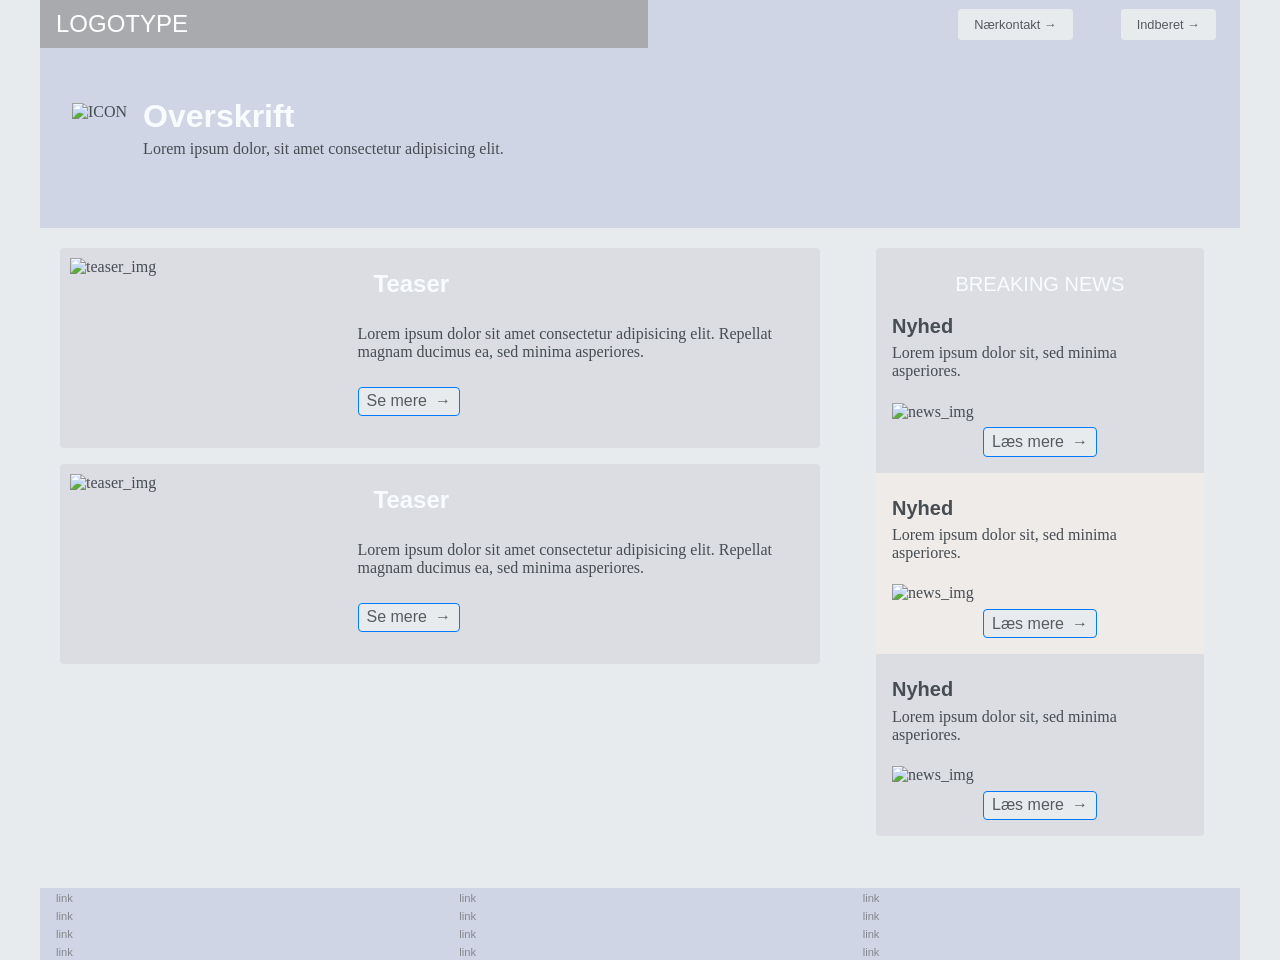
==== index.html @ f990cf74 "Emergency site opstartet" ====
<!DOCTYPE html>
<html lang="en">
  <head>
    <meta charset="UTF-8" />
    <meta http-equiv="X-UA-Compatible" content="IE=edge" />
    <meta name="viewport" content="width=device-width, initial-scale=1.0" />
    <link rel="stylesheet" href="css/custom.css" />
    <link rel="stylesheet" href="css/general.css" />
    <link rel="stylesheet" href="css/layout.css" />
    <link rel="stylesheet" href="css/burger.css" />
    <link rel="stylesheet" href="css/cards.css" />
    <link rel="icon" type="image/png" href="img/fav.png" />
    <title>Emergency Site</title>
  </head>
  <body id="frontpage">
    <header>
      <nav>
        <div id="logotype-wrapper">
          <a href="index.html"> LOGOTYPE </a>
        </div>
        <ul class="menu">
          <li><a class="menuItem" href="instruction.html">Nærkontakt </a></li>
          <li><a class="menuItem" href="register.html">Indberet</a></li>
        </ul>
      </nav>
    </header>
    <section id="main-disclamer">
      <div id="main-disclamer-content">
        <img src="warning" alt="ICON" />
        <div>
          <h1>Overskrift</h1>
          <p>Lorem ipsum dolor, sit amet consectetur adipisicing elit.</p>
        </div>
      </div>
    </section>
    <main>
      <section id="daily">
        <article class="daily_card">
          <img src="" alt="teaser_img" />
          <div class="daily_text">
            <h2>Teaser</h2>
            <p>Lorem ipsum dolor sit amet consectetur adipisicing elit. Repellat magnam ducimus ea, sed minima asperiores.</p>
            <a href="" class="cta_btn">Se mere</a>
          </div>
        </article>
        <article class="daily_card">
          <img src="" alt="teaser_img" />
          <div class="daily_text">
            <h2>Teaser</h2>
            <p>Lorem ipsum dolor sit amet consectetur adipisicing elit. Repellat magnam ducimus ea, sed minima asperiores.</p>
            <a href="" class="cta_btn">Se mere</a>
          </div>
        </article>
      </section>
      <section id="breaking">
        <article class="news_card">
          <h3>Nyhed</h3>
          <p>Lorem ipsum dolor sit, sed minima asperiores.</p>
          <img src="" alt="news_img" />
          <a class="cta_btn" href="">Læs mere</a>
        </article>
        <article class="news_card">
          <h3>Nyhed</h3>
          <p>Lorem ipsum dolor sit, sed minima asperiores.</p>
          <img src="" alt="news_img" />
          <a class="cta_btn" href="">Læs mere</a>
        </article>
        <article class="news_card">
          <h3>Nyhed</h3>
          <p>Lorem ipsum dolor sit, sed minima asperiores.</p>
          <img src="" alt="news_img" />
          <a class="cta_btn" href="">Læs mere</a>
        </article>
      </section>
    </main>

    <footer>
      <nav class="some">
        <ul>
          <li><a href="">link</a></li>
          <li><a href="">link</a></li>
          <li><a href="">link</a></li>
          <li><a href="">link</a></li>
        </ul>
      </nav>
      <nav class="another">
        <ul>
          <li><a href="">link</a></li>
          <li><a href="">link</a></li>
          <li><a href="">link</a></li>
          <li><a href="">link</a></li>
        </ul>
      </nav>
      <nav class="yetanother">
        <ul>
          <li><a href="">link</a></li>
          <li><a href="">link</a></li>
          <li><a href="">link</a></li>
          <li><a href="">link</a></li>
        </ul>
      </nav>
    </footer>
    <!-- <script src="js/main.js"></script> -->
    <script src="js/burger.js"></script>
  </body>
</html>
---- css/custom.css ----
:root {
  /* Colours */
  --primary-bg-color: #e8ebee; /* used */
  --primary-font-color: #474d52; /* used */

  --secondary-bg-color: #5d656c; /* used */
  --secondary-font-color: #d5e5f4; /* used */

  /* CAN BE DELETED WHEN THE PLACEHOLDER CLASS IS DELETED */
  --placeholder-bg-color: #eb9e1a; /* used */
  --placeholder-font-color: #575c61; /* used */

  /* NOT USED AT THE MOMENT */
  --info-color: #17a2b8;
  --warning-color: #ffc107;
  --danger-color: #dc3545;

  /* Borders */
  --border-color: #007bff; /* used */
  --border-color-light: #f7f5c2; /* used */
  --border-radius: 0.25rem;

  /* Links */
  --link-color: #84888e; /* used */
  --hover-color: #f9fcfe; /* used */
  --active-color: #f52727; /* used */

  /* From styletile */

  /* Fonts */
  --logotype-font: "Roboto", sans-serif;
  --headline-font: "Roboto", sans-serif;
  --body-font: "Roboto", sans-serif;
  --link-font: "Calibri", sans-serif;

  /* Text sizes */
  --logotype-size: 1.5rem;
  --headline1-size: 2rem;
  --headline2-size: 1.5rem;
  --headline3-size: 1.25rem;
  --bodytext-size: 1rem;
  --cta-text-size: 1.25rem;
  --followup-text-size: 0.8rem;
  --form-submit-size: 1rem;

  /* Text colors */
  --logotype-color: #ffffff;
  --headline-color: #bbc3ca;
  --headline-color-inverted: #f9fcfe;
  --bodytext-color: #575c61;
  --bodytext-color-inverted: #f9fcfe;
  --cta-text-color: #bbc3ca;
  --cta-text-color-inverted: #bbc3ca;
  --followup-text-color: #575c61;
  --followup-text-color-inverted: #bbc3ca;
  --formfield-text-color: #575c61;
  --form-submit-color: #bbc3ca;
  --form-submit-color-inverted: #bbc3ca;

  /* Background colors */
  --logotype-background-color: #a9aaae;
  --header-background-color: #cfd5e5;
  --article-background-color: #dbdde3;
  --news-background-color: #dbdde3;
  --news-background-color-inverted: #eeebe9;
  --info-background-color: #dbdde3;
  --headline-bg-color: #dbdde3;
  --headline-bg-color-alert: #dbdde3;
  --headline-bg-color-inverted: #dbdde3;
  --bodytext-bg-color: #dbdde3;
  --bodytext-bg-color-inverted: #dbdde3;
  --cta-text-bg-color: #dbdde3;
  --cta-text-bg-color-inverted: #dbdde3;
  --followup-text-bg-color: #e8ebee;
  --followup-text-bg-color-inverted: #dbdde3;
  --form-background-color: #c5c7ce;
  --form-text-color: #dbdde3;
  --formfield-background-color: #dbdde3;
  --formfield-background-color-active: #dbdde3;
  --form-submit-bg-color: #dbdde3;
  --form-submit-bg-color-inverted: #dbdde3;

  /* Info-boxes */
  --info-bg-color-yellow: #d6d5ce;
  --info-bg-color-green: #a6a6a0;
}
---- css/general.css ----
html,
body,
header,
footer,
main,
nav,
ul,
#main-disclamer {
  margin: 0;
  padding: 0;
  box-sizing: border-box;
}

body {
  font-family: var(--default-font);
  color: var(--primary-font-color);
  background-color: var(--primary-bg-color);
}
header,
footer {
  background-color: var(--header-background-color);
  color: var(--secondary-font-color);
  height: min-content;
}
.logo-wrapper {
  background-color: var(--logotype-background-color);
  color: var(--logotype-color);
}
#main-disclamer {
  height: 180px;
  background-color: var(--header-background-color);
  display: flex;
  justify-content: flex-start;
  align-items: center;
  padding-left: 2rem;
}
#main-disclamer-content {
  display: flex;
  column-gap: 1rem;
}
main section {
  padding: 20px;
  /* margin: 10px; */
  /* border: 1px solid var(--border-color); */
  border-radius: var(--border-radius);
}
h1,
h2,
h3,
h4,
h5,
h6 {
  font-family: var(--headline-font);
}
h1 {
  font-size: var(--headline1-size);
  color: var(--headline-color-inverted);
  margin: 5px 0;
  line-height: 1rem;
  text-align: left;
}
h2 {
  font-size: var(--headline2-size);
}
h3 {
  font-size: var(--headline3-size);
}

main > h1 {
  background-color: var(--headline-bg-color-alert);
  color: var(--headline-color-inverted);
  line-height: 4rem;
  padding: 5px 3rem 0 3rem;
  width: calc(80% - 6rem);
}

/* NAVIGATION STRUCTURES */
header > nav {
  height: 100%;
}
nav ul {
  list-style: none;
}
nav a {
  font-family: var(--link-font);
  text-decoration: none;
  color: var(--link-color);
}
a {
  font-family: var(--link-font);
}
#logotype-wrapper {
  background-color: var(--logotype-background-color);
  margin: 0;
  display: flex;
  justify-content: flex-start;
  align-items: center;
  padding: 0 0 0 1rem;
}
#logotype-wrapper > a {
  font-size: var(--logotype-size);
  color: var(--logotype-color);
  font-family: var(--logotype-font);
  height: 3rem;
  width: 100%;
  display: flex;
  align-items: center;
}
header nav li a {
  margin: 1.5rem;
  background-color: var(--followup-text-bg-color);
  color: var(--followup-text-color);
  font-size: var(--followup-text-size);
  padding: 0.5rem 1rem;
  border-radius: var(--border-radius);
}
header > nav li > a:after {
  content: " \2192";
}
nav a:hover {
  color: var(--hover-color);
}
nav a:active {
  color: var(--active-color);
}

/* FOOTER */
footer a {
  font-size: 0.7rem;
}
.yellow,
.green {
  padding: 1.5rem 1rem 0.5rem 1rem;
}
.yellow {
  background-color: var(--info-bg-color-yellow);
}
.green {
  background-color: var(--info-bg-color-green);
}
---- css/layout.css ----
/* LAYOUT FOR MAIN CONTENT */
body {
  display: grid;
  grid-template-rows: auto 1fr auto;
  height: 100vh;
  max-width: 1200px;
  margin: 0 auto;
}
main {
  display: grid;
  row-gap: 1rem;
}
main > *:not(:first-child) {
  margin: 0 1rem;
}
main {
  grid-template-rows: min-content min-content 1fr min-content;
}

/* LAYOUT FOR HEADER AND FOOTER */
footer {
  display: grid;
  gap: 10px;
}
header nav,
footer nav {
  display: flex;
  justify-content: space-between;
  align-items: center;
}
header nav > * {
  flex: 1;
}
nav ul {
  display: flex;
  justify-content: flex-end;
}
header ul {
  height: 100%;
  width: clamp(175px, 50%, 300px);
}
footer ul {
  flex-direction: column;
  padding-left: 1rem;
}

/* LAYOUT FOR SECTIONS */
#daily,
#breaking {
  display: grid;
}
#daily {
  grid-template-rows: repeat(2, minmax(200px, min-content));
  gap: 1rem;
}
#breaking {
  grid-template-rows: repeat(auto-fit, minmax(50px, min-content));
  gap: 0;
}

@media (width > 600px) {
  #frontpage > main {
    grid-template-columns: 6fr 3fr;
    grid-template-rows: auto 1fr auto;
  }
  #instruction > main,
  #register > main {
    grid-template-columns: 5fr 3fr;
    grid-template-rows: auto 1fr auto;
  }

  .qr {
    order: 1;
  }

  h1 {
    grid-column: 1 / -1;
  }
  footer {
    grid-template-columns: 1fr 1fr 1fr;
  }
}
---- css/cards.css ----
.daily_card {
  background-color: var(--article-background-color);
  display: grid;
  grid-template-columns: 3fr 5fr;
  gap: 10px;
  padding: 10px 0 10px 10px;
  /* border: 1px solid var(--border-color); */
  border-radius: var(--border-radius);
  height: minmax(200px, min-content);
}
.daily_text {
  display: grid;
  grid-template-rows: repeat(3, min-content);
  gap: 10px;
}
.daily_text h2 {
  background-color: var(--headline-bg-color-inverted);
  color: var(--headline-color-inverted);
  padding: calc(1.1rem / 1.5) 0 calc(1.1rem / 2) 1rem;
  margin: 0 0 0.5rem 0;
}
.daily_text p {
  padding-right: 2rem;
  margin: 0 0 1rem 0;
}
.daily_text .cta_btn {
  justify-self: left;
}
.daily_img {
  width: 100%;
  height: 100%;
  object-fit: cover;
}
.news_card {
  background-color: var(--article-background-color);
  display: grid;
  grid-template-rows: repeat(min-content);
  gap: 0.4rem;
  padding: 1rem 0;
  /* border: 1px solid var(--border-color); */
  height: minmax(300px, min-content);
}
.news_card:nth-child(2n) {
  background-color: var(--news-background-color-inverted);
}
.news_card > * {
  padding: 0 1rem;
}
.news_card h3 {
  margin: 0.5rem 0 0 0;
}
.news_card p {
  margin: 0 0 1rem 0;
}
.news_card:first-child:before {
  content: "BREAKING NEWS";
  background-color: var(--headline-bg-color-inverted);
  color: var(--headline-color-inverted);
  font-family: var(--headline-font);
  font-size: var(--headline3-size);
  text-align: center;
  line-height: 1rem;
  padding: calc(1.1rem / 1.5) 0 calc(1.1rem / 2) 0;
  /* margin: 0 0 1rem 0; */
}
.news_card:first-child {
  border-radius: var(--border-radius) var(--border-radius) 0 0;
}
.news_card:last-child {
  border-radius: 0 0 var(--border-radius) var(--border-radius);
}

.news_card .cta_btn {
  justify-self: center;
}
.cta_btn {
  display: inline-block;
  padding: 0.3rem 0.5rem;
  border: 1px solid var(--border-color);
  border-radius: var(--border-radius);
  background-color: var(--followup-text-bg-color);
  color: var(--followup-text-color);
  text-align: center;
  text-decoration: none;
  width: max-content;
}
.cta_btn:after {
  content: "\2192";
  margin-left: 0.5rem;
}
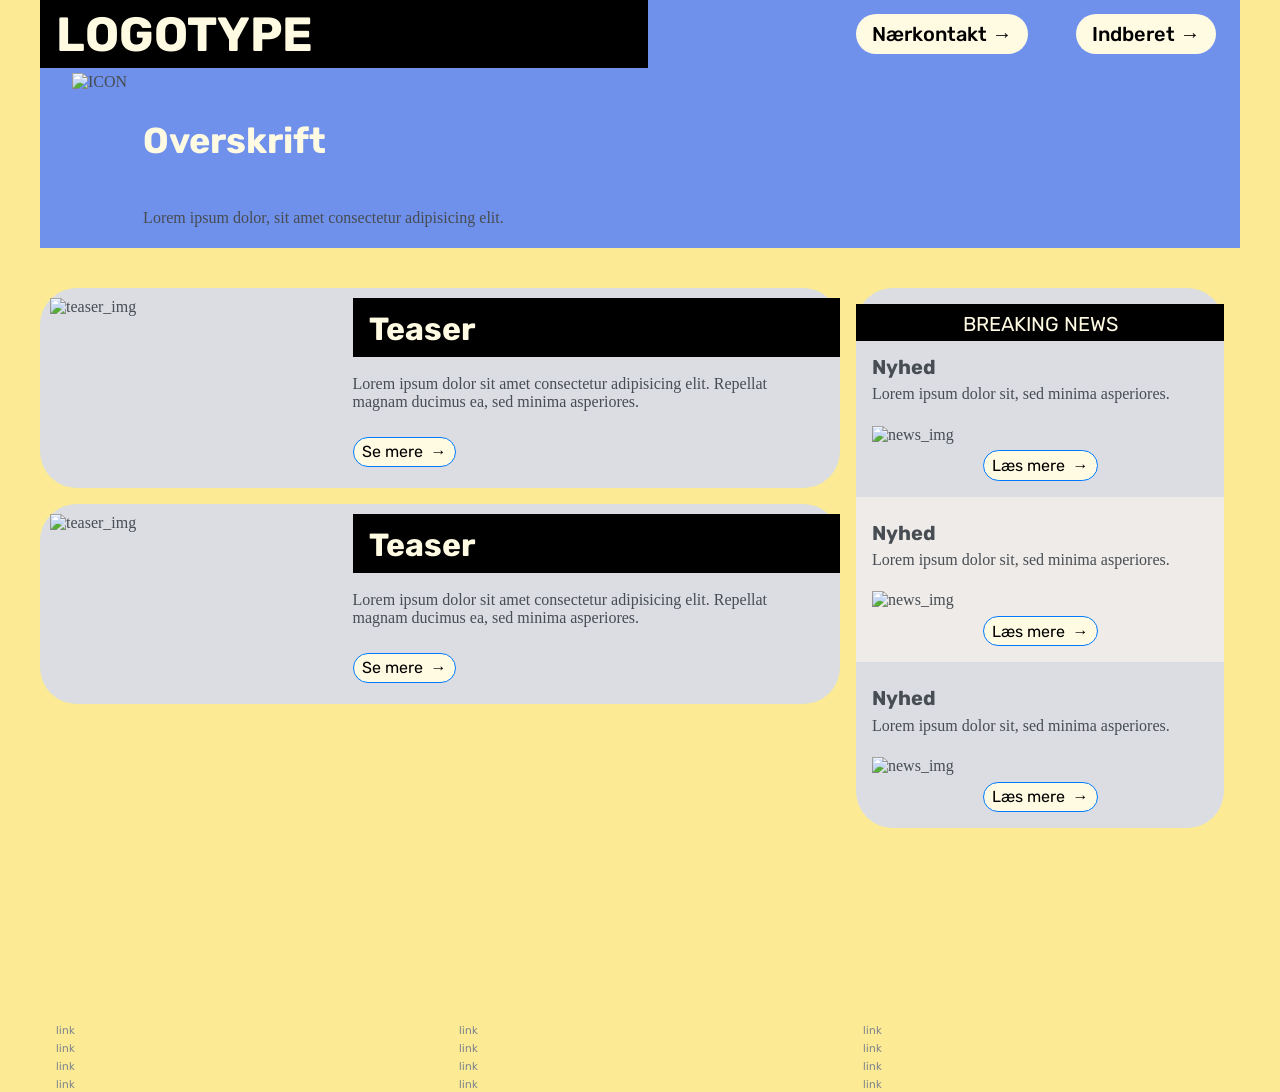
==== commit 764ae039: "Oprydning i HTML i forhold til link til js filer" ====
--- a/index.html
+++ b/index.html
@@ -100,7 +100,6 @@
         </ul>
       </nav>
     </footer>
-    <!-- <script src="js/main.js"></script> -->
-    <script src="js/burger.js"></script>
+    <script src="js/main.js"></script>
   </body>
 </html>
--- a/css/custom.css
+++ b/css/custom.css
@@ -1,6 +1,11 @@
+@font-face {
+  font-family: "Rubik";
+  src: url(/fonts/Rubik-VariableFont_wght.ttf);
+}
+
 :root {
   /* Colours */
-  --primary-bg-color: #e8ebee; /* used */
+  --primary-bg-color: #FCEB94; /* used */
   --primary-font-color: #474d52; /* used */
 
   --secondary-bg-color: #5d656c; /* used */
@@ -18,7 +23,7 @@
   /* Borders */
   --border-color: #007bff; /* used */
   --border-color-light: #f7f5c2; /* used */
-  --border-radius: 0.25rem;
+  --border-radius: 37px;
 
   /* Links */
   --link-color: #84888e; /* used */
@@ -28,50 +33,50 @@
   /* From styletile */
 
   /* Fonts */
-  --logotype-font: "Roboto", sans-serif;
-  --headline-font: "Roboto", sans-serif;
-  --body-font: "Roboto", sans-serif;
-  --link-font: "Calibri", sans-serif;
+  --logotype-font: "Rubik", sans-serif;
+  --headline-font: "Rubik", sans-serif;
+  --body-font: "Rubik", sans-serif;
+  --link-font: "Rubik", sans-serif;
 
   /* Text sizes */
-  --logotype-size: 1.5rem;
-  --headline1-size: 2rem;
-  --headline2-size: 1.5rem;
+  --logotype-size: 48px;
+  --headline1-size: 36px;
+  --headline2-size: 32px;
   --headline3-size: 1.25rem;
   --bodytext-size: 1rem;
   --cta-text-size: 1.25rem;
-  --followup-text-size: 0.8rem;
+  --followup-text-size: 20px;
   --form-submit-size: 1rem;
 
   /* Text colors */
-  --logotype-color: #ffffff;
+  --logotype-color: #FFFAE2;
   --headline-color: #bbc3ca;
-  --headline-color-inverted: #f9fcfe;
+  --headline-color-inverted: #FFFAE2;
   --bodytext-color: #575c61;
   --bodytext-color-inverted: #f9fcfe;
   --cta-text-color: #bbc3ca;
   --cta-text-color-inverted: #bbc3ca;
-  --followup-text-color: #575c61;
+  --followup-text-color: #000000;
   --followup-text-color-inverted: #bbc3ca;
   --formfield-text-color: #575c61;
   --form-submit-color: #bbc3ca;
   --form-submit-color-inverted: #bbc3ca;
 
   /* Background colors */
-  --logotype-background-color: #a9aaae;
-  --header-background-color: #cfd5e5;
+  --logotype-background-color: #000000;
+  --header-background-color: #6F90EB;
   --article-background-color: #dbdde3;
   --news-background-color: #dbdde3;
   --news-background-color-inverted: #eeebe9;
-  --info-background-color: #dbdde3;
+  --info-background-color: #FFFFFF;
   --headline-bg-color: #dbdde3;
-  --headline-bg-color-alert: #dbdde3;
-  --headline-bg-color-inverted: #dbdde3;
+  --headline-bg-color-alert: #FF4B00;
+  --headline-bg-color-inverted: #000000;
   --bodytext-bg-color: #dbdde3;
   --bodytext-bg-color-inverted: #dbdde3;
   --cta-text-bg-color: #dbdde3;
   --cta-text-bg-color-inverted: #dbdde3;
-  --followup-text-bg-color: #e8ebee;
+  --followup-text-bg-color: #FFFAE2;
   --followup-text-bg-color-inverted: #dbdde3;
   --form-background-color: #c5c7ce;
   --form-text-color: #dbdde3;
@@ -81,6 +86,6 @@
   --form-submit-bg-color-inverted: #dbdde3;
 
   /* Info-boxes */
-  --info-bg-color-yellow: #d6d5ce;
-  --info-bg-color-green: #a6a6a0;
+  --info-bg-color-yellow: #FCEB94;
+  --info-bg-color-green: #DEF5DB;
 }
--- a/css/general.css
+++ b/css/general.css
@@ -16,9 +16,12 @@
   color: var(--primary-font-color);
   background-color: var(--primary-bg-color);
 }
-header,
+header {
+  background-color: var(--header-background-color);
+  color: var(--secondary-font-color);
+  height: min-content;
+}
 footer {
-  background-color: var(--header-background-color);
   color: var(--secondary-font-color);
   height: min-content;
 }
@@ -39,7 +42,7 @@
   column-gap: 1rem;
 }
 main section {
-  padding: 20px;
+  padding: 40px 0 80px 0;
   /* margin: 10px; */
   /* border: 1px solid var(--border-color); */
   border-radius: var(--border-radius);
@@ -55,7 +58,7 @@
 h1 {
   font-size: var(--headline1-size);
   color: var(--headline-color-inverted);
-  margin: 5px 0;
+  margin: 60px 0;
   line-height: 1rem;
   text-align: left;
 }
@@ -72,6 +75,7 @@
   line-height: 4rem;
   padding: 5px 3rem 0 3rem;
   width: calc(80% - 6rem);
+  font-weight: 700;
 }
 
 /* NAVIGATION STRUCTURES */
@@ -95,7 +99,8 @@
   display: flex;
   justify-content: flex-start;
   align-items: center;
-  padding: 0 0 0 1rem;
+  padding: 10px 0 10px 1rem;
+  font-weight: 700;
 }
 #logotype-wrapper > a {
   font-size: var(--logotype-size);
@@ -113,6 +118,7 @@
   font-size: var(--followup-text-size);
   padding: 0.5rem 1rem;
   border-radius: var(--border-radius);
+  font-weight: 500;
 }
 header > nav li > a:after {
   content: " \2192";
--- a/css/layout.css
+++ b/css/layout.css
@@ -11,7 +11,7 @@
   row-gap: 1rem;
 }
 main > *:not(:first-child) {
-  margin: 0 1rem;
+  margin: 0 1rem 80px;
 }
 main {
   grid-template-rows: min-content min-content 1fr min-content;
@@ -76,6 +76,7 @@
   h1 {
     grid-column: 1 / -1;
   }
+
   footer {
     grid-template-columns: 1fr 1fr 1fr;
   }
